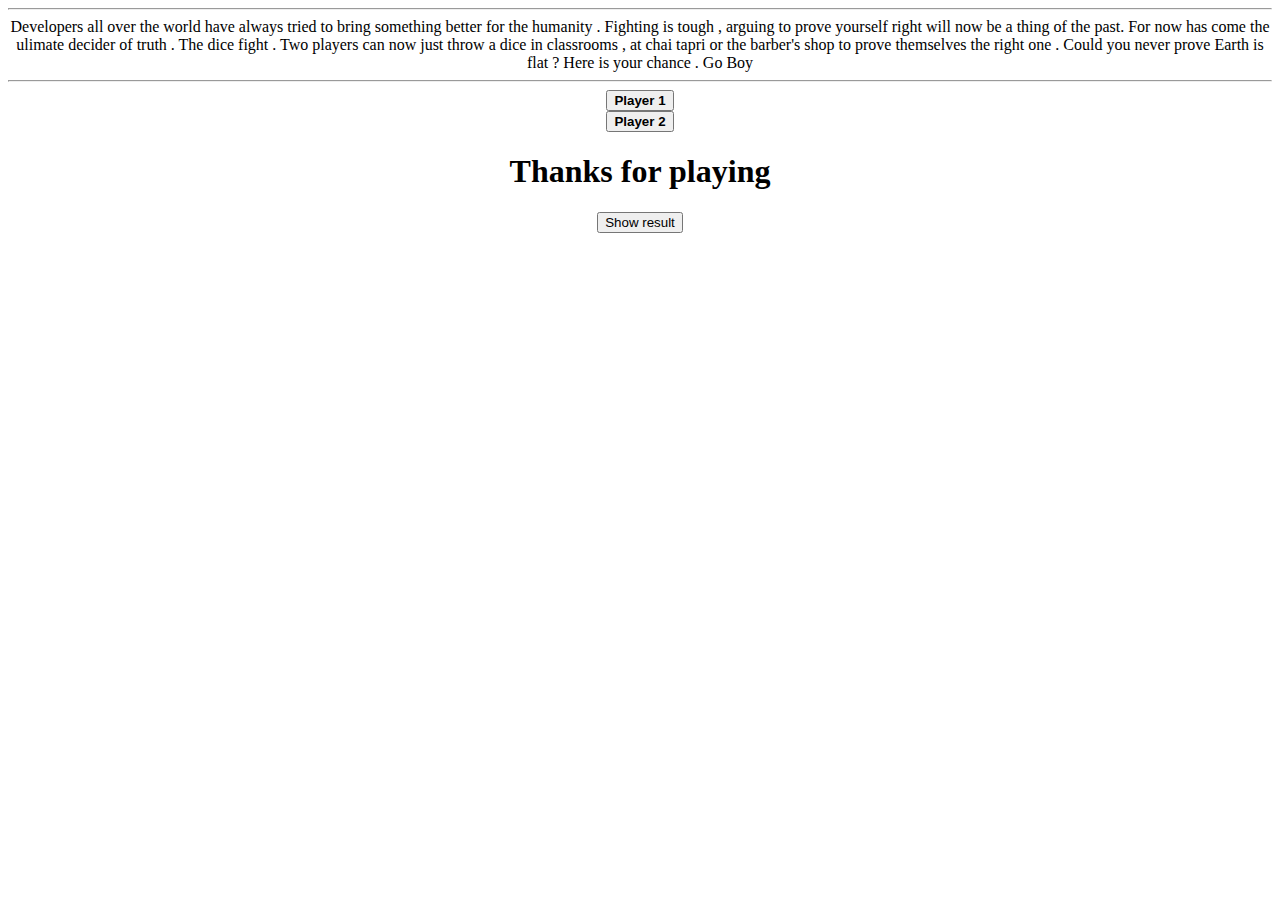
==== index.html @ 24eb1083 "Rename index[1].html to index.html" ====
<!DOCTYPE html>
<html>

<head>
  <meta charset="utf-8">
  <meta name="viewport" content="width=device-width">
  <title>Ultimate Dice fight </title>
  <link href="style.css" rel="stylesheet" type="text/css" />
  <script src="script.js"></script>
</head>

<body>
  <hr>
  <center>Developers all over the world have always tried to bring something better for the humanity .
  Fighting is tough , arguing to prove yourself right will now be a thing of the past. For now has come the ulimate decider of truth . The dice fight . Two players can now just throw a dice in classrooms , at chai tapri or the barber's shop to prove themselves the right one . Could you never prove Earth is flat ? Here is your chance . Go Boy</center>
  <hr>
  <div class="left">
   <center class="mid"> 

     <button id="button1", onclick="Clicked('button1')"> <b> Player 1 </b> </button> 
       
   </center> 
  </div>
  <div class="v1"> </div>
  <div class="right">
    <center class="mid"> 
     
       <button id="button2", onclick="Clicked('button2')"> <b> Player 2</b> </button> 
   </center>
    
  </div>
  <div class = "down"> 
    <center> <h1>Thanks for playing</h1> 
    <button onclick="declareWinner('button1','button2')"> Show result </button>
      </center>
  </div>
</body>
</html>
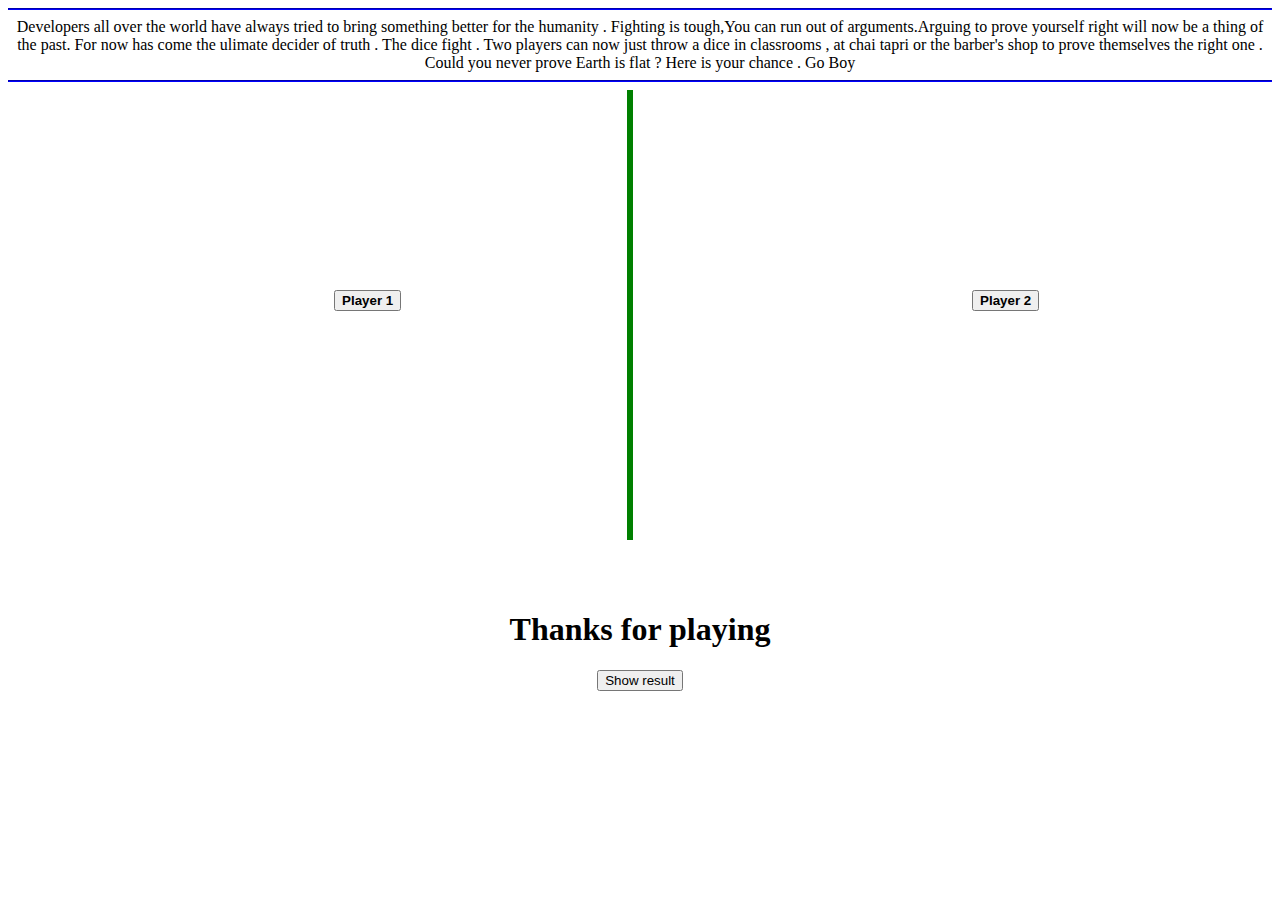
==== commit 500076e4: "Update index.html" ====
--- a/index.html
+++ b/index.html
@@ -12,7 +12,7 @@
 <body>
   <hr>
   <center>Developers all over the world have always tried to bring something better for the humanity .
-  Fighting is tough , arguing to prove yourself right will now be a thing of the past. For now has come the ulimate decider of truth . The dice fight . Two players can now just throw a dice in classrooms , at chai tapri or the barber's shop to prove themselves the right one . Could you never prove Earth is flat ? Here is your chance . Go Boy</center>
+  Fighting is tough,You can run out of arguments.Arguing to prove yourself right will now be a thing of the past. For now has come the ulimate decider of truth . The dice fight . Two players can now just throw a dice in classrooms , at chai tapri or the barber's shop to prove themselves the right one . Could you never prove Earth is flat ? Here is your chance . Go Boy</center>
   <hr>
   <div class="left">
    <center class="mid"> 
--- a/style.css
+++ b/style.css
@@ -0,0 +1,26 @@
+
+	hr {
+			border-color: blue;
+		}
+  .left{
+    width:49%;
+    float:left;
+  }
+  .right{
+    width:49%;
+    float:left;
+  }
+.v1 {
+  border-left: 6px solid green;
+  float:left;
+  height: 450px;
+  width:1%;
+}
+.mid{
+  padding-top: 200px;
+  padding-left: 100px;
+}
+.down{
+  
+  padding-top: 500px;
+}
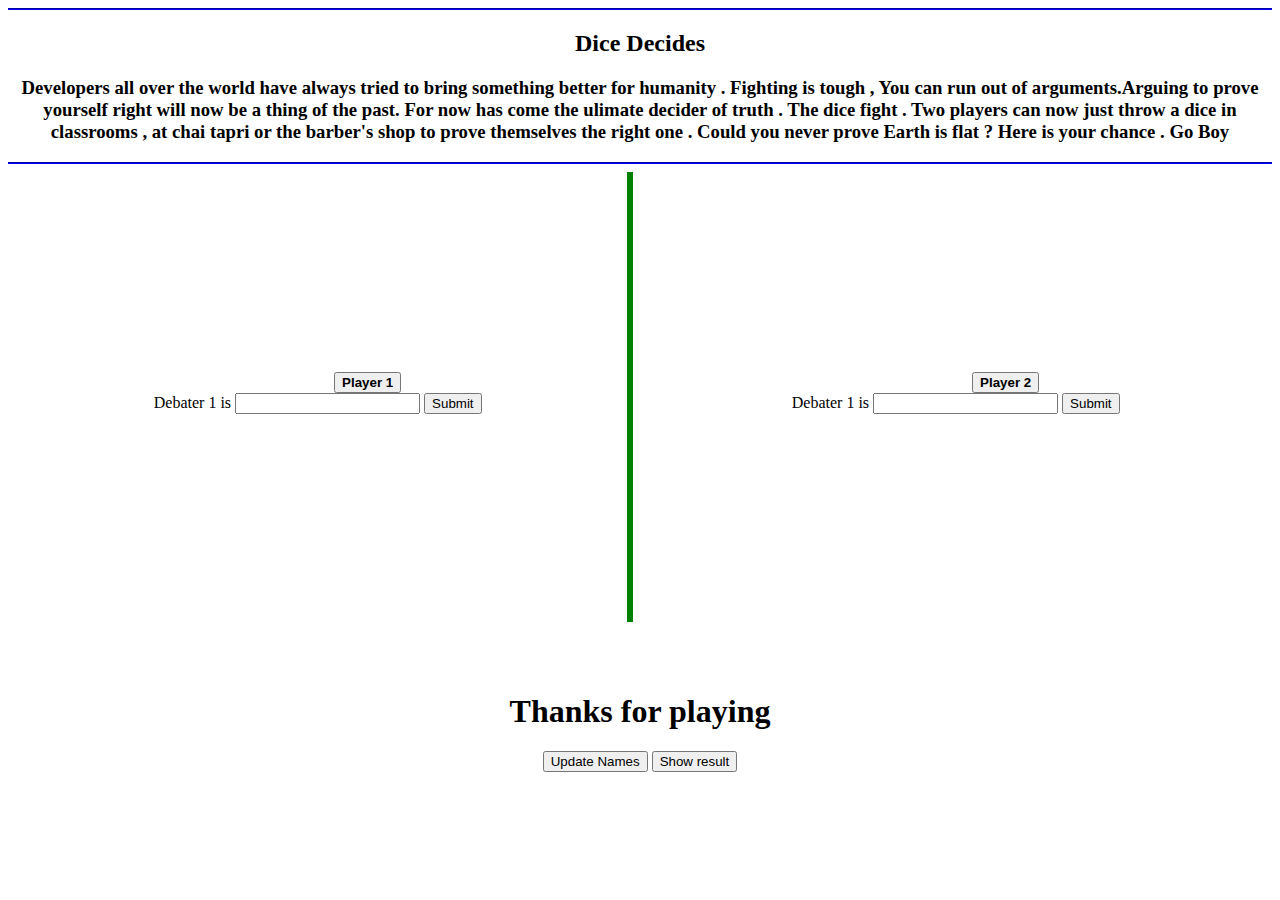
==== commit f623951c: "Update index.html" ====
--- a/index.html
+++ b/index.html
@@ -6,32 +6,53 @@
   <meta name="viewport" content="width=device-width">
   <title>Ultimate Dice fight </title>
   <link href="style.css" rel="stylesheet" type="text/css" />
+  <link rel="icon" type="image/png" href="Favicon.png">
+
   <script src="script.js"></script>
 </head>
 
 <body>
   <hr>
-  <center>Developers all over the world have always tried to bring something better for the humanity .
-  Fighting is tough,You can run out of arguments.Arguing to prove yourself right will now be a thing of the past. For now has come the ulimate decider of truth . The dice fight . Two players can now just throw a dice in classrooms , at chai tapri or the barber's shop to prove themselves the right one . Could you never prove Earth is flat ? Here is your chance . Go Boy</center>
+  <center> <h2> Dice Decides </h2></center>
+  <center><h3>Developers all over the world have always tried to bring something better for humanity .
+  Fighting is tough , You can run out of arguments.Arguing to prove yourself right will now be a thing of the past. For now has come the ulimate decider of truth . The dice fight . Two players can now just throw a dice in classrooms , at chai tapri or the barber's shop to prove themselves the right one . Could you never prove Earth is flat ? Here is your chance . Go Boy</h3></center>
   <hr>
   <div class="left">
    <center class="mid"> 
-
      <button id="button1", onclick="Clicked('button1')"> <b> Player 1 </b> </button> 
        
    </center> 
+    <center class="duck">
+     <form id="myForm1" onsubmit="handleSubmit(event,'myForm1')">
+        <label for="name1"> Debater 1 is </label>
+        <input type="text" id="name1" name="name1"> 
+        <input type="submit" value="Submit">
+      </form>
+    </center>
   </div>
+  
   <div class="v1"> </div>
+  
   <div class="right">
     <center class="mid"> 
      
        <button id="button2", onclick="Clicked('button2')"> <b> Player 2</b> </button> 
    </center>
-    
+        <center class="duck">
+     <form id="myForm2" onsubmit="handleSubmit(event,'myForm2')">
+        <label for="name2"> Debater 1 is </label>
+        <input type="text" id="name2" name="name2"> 
+        <input type="submit" value="Submit">
+      </form>
+    </center>
+  
   </div>
+  
   <div class = "down"> 
     <center> <h1>Thanks for playing</h1> 
+    <button onclick="putVal('button1','button2')"> Update Names </button>
     <button onclick="declareWinner('button1','button2')"> Show result </button>
+      
       </center>
   </div>
 </body>
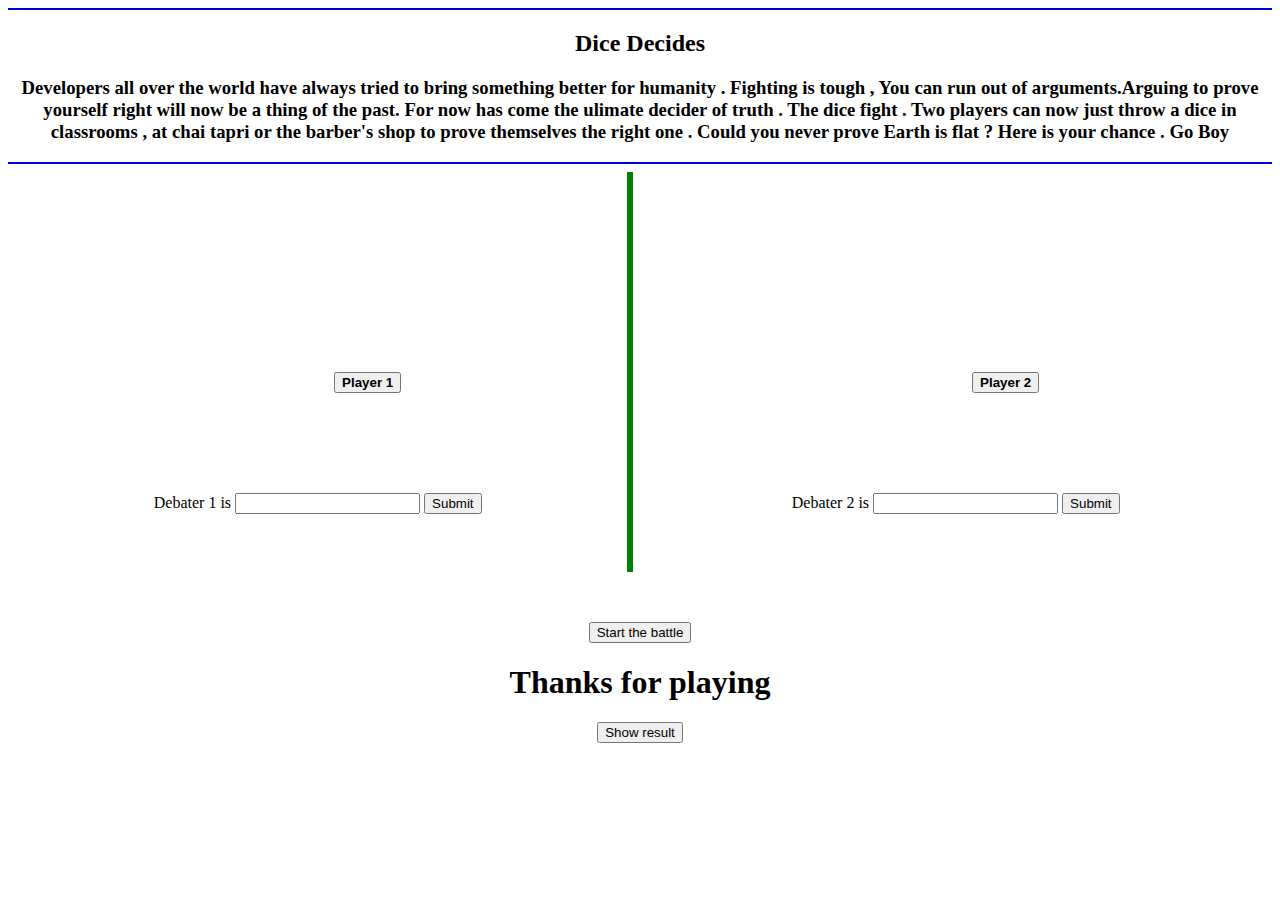
==== commit 75fed4d8: "Update index.html" ====
--- a/index.html
+++ b/index.html
@@ -26,7 +26,7 @@
      <form id="myForm1" onsubmit="handleSubmit(event,'myForm1')">
         <label for="name1"> Debater 1 is </label>
         <input type="text" id="name1" name="name1"> 
-        <input type="submit" value="Submit">
+        <input type="submit" value="Submit" onclick="hideForm('myForm1')">
       </form>
     </center>
   </div>
@@ -40,17 +40,17 @@
    </center>
         <center class="duck">
      <form id="myForm2" onsubmit="handleSubmit(event,'myForm2')">
-        <label for="name2"> Debater 1 is </label>
+        <label for="name2"> Debater 2 is </label>
         <input type="text" id="name2" name="name2"> 
-        <input type="submit" value="Submit">
+        <input type="submit" value="Submit" onclick="hideForm('myForm2')">
       </form>
     </center>
   
   </div>
   
   <div class = "down"> 
+   <center> <button onclick="putVal('button1','button2')"> Start the battle </button> </center>
     <center> <h1>Thanks for playing</h1> 
-    <button onclick="putVal('button1','button2')"> Update Names </button>
     <button onclick="declareWinner('button1','button2')"> Show result </button>
       
       </center>
--- a/style.css
+++ b/style.css
@@ -13,7 +13,7 @@
 .v1 {
   border-left: 6px solid green;
   float:left;
-  height: 450px;
+  height: 400px;
   width:1%;
 }
 .mid{
@@ -21,6 +21,8 @@
   padding-left: 100px;
 }
 .down{
-  
-  padding-top: 500px;
+  padding-top: 450px;
 }
+.duck{
+  margin:100px;
+}
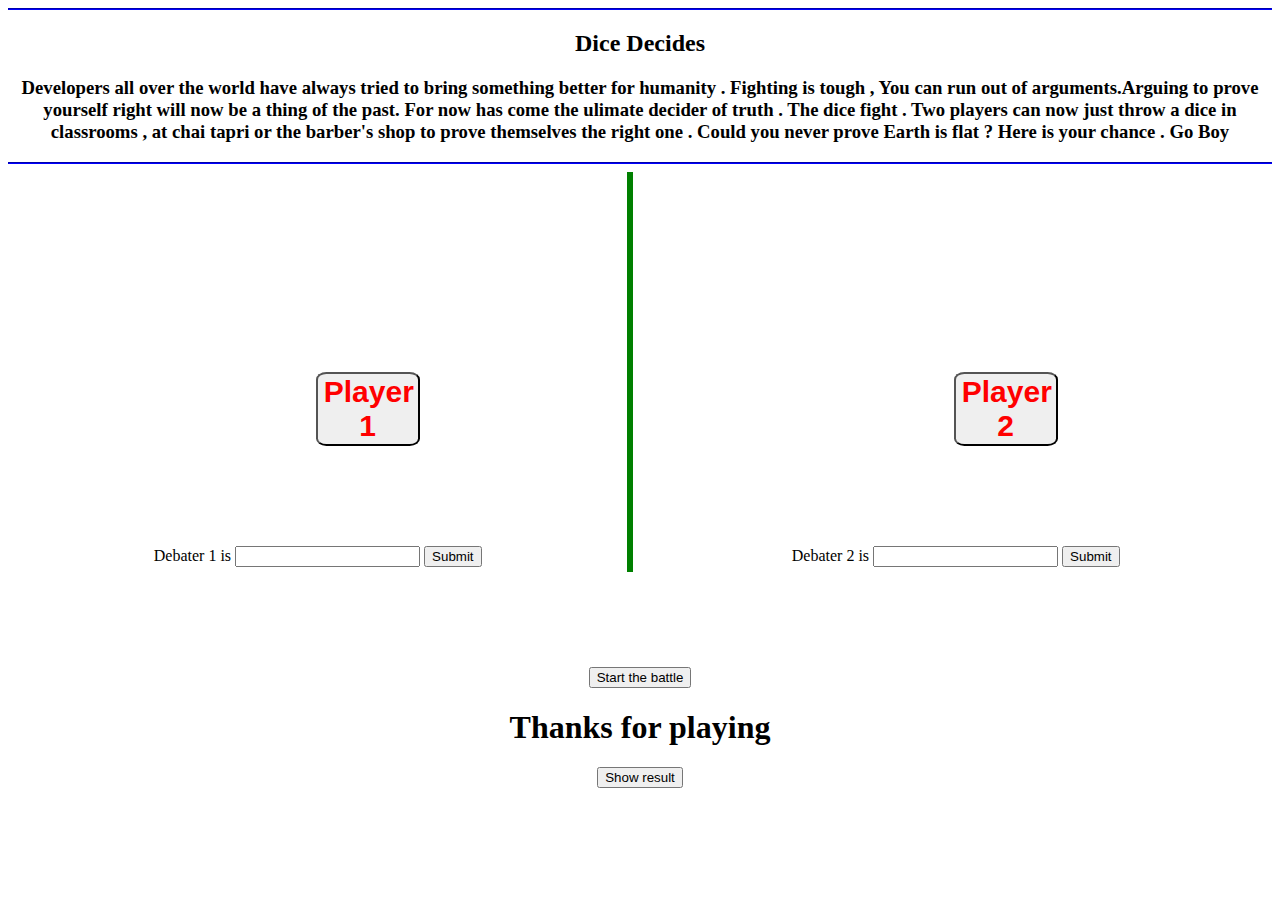
==== commit 63b94244: "Update index.html" ====
--- a/index.html
+++ b/index.html
@@ -19,7 +19,7 @@
   <hr>
   <div class="left">
    <center class="mid"> 
-     <button id="button1", onclick="Clicked('button1')"> <b> Player 1 </b> </button> 
+     <button class="gbutton" id="button1", onclick="Clicked('button1')"> <b> Player 1 </b> </button> 
        
    </center> 
     <center class="duck">
@@ -36,7 +36,7 @@
   <div class="right">
     <center class="mid"> 
      
-       <button id="button2", onclick="Clicked('button2')"> <b> Player 2</b> </button> 
+       <button class = "gbutton" id="button2", onclick="Clicked('button2')"> <b> Player 2</b> </button> 
    </center>
         <center class="duck">
      <form id="myForm2" onsubmit="handleSubmit(event,'myForm2')">
--- a/style.css
+++ b/style.css
@@ -26,3 +26,16 @@
 .duck{
   margin:100px;
 }
+.hidden{
+display:none;  
+}
+.gbutton{
+  font-size: 30px;
+  border-bottom-left-radius:10%;
+  border-bottom-right-radius:10%;
+  border-top-right-radius:10%;
+  border-top-left-radius:10%;
+  width:20%;
+  height:90%;
+  color:red;
+}
